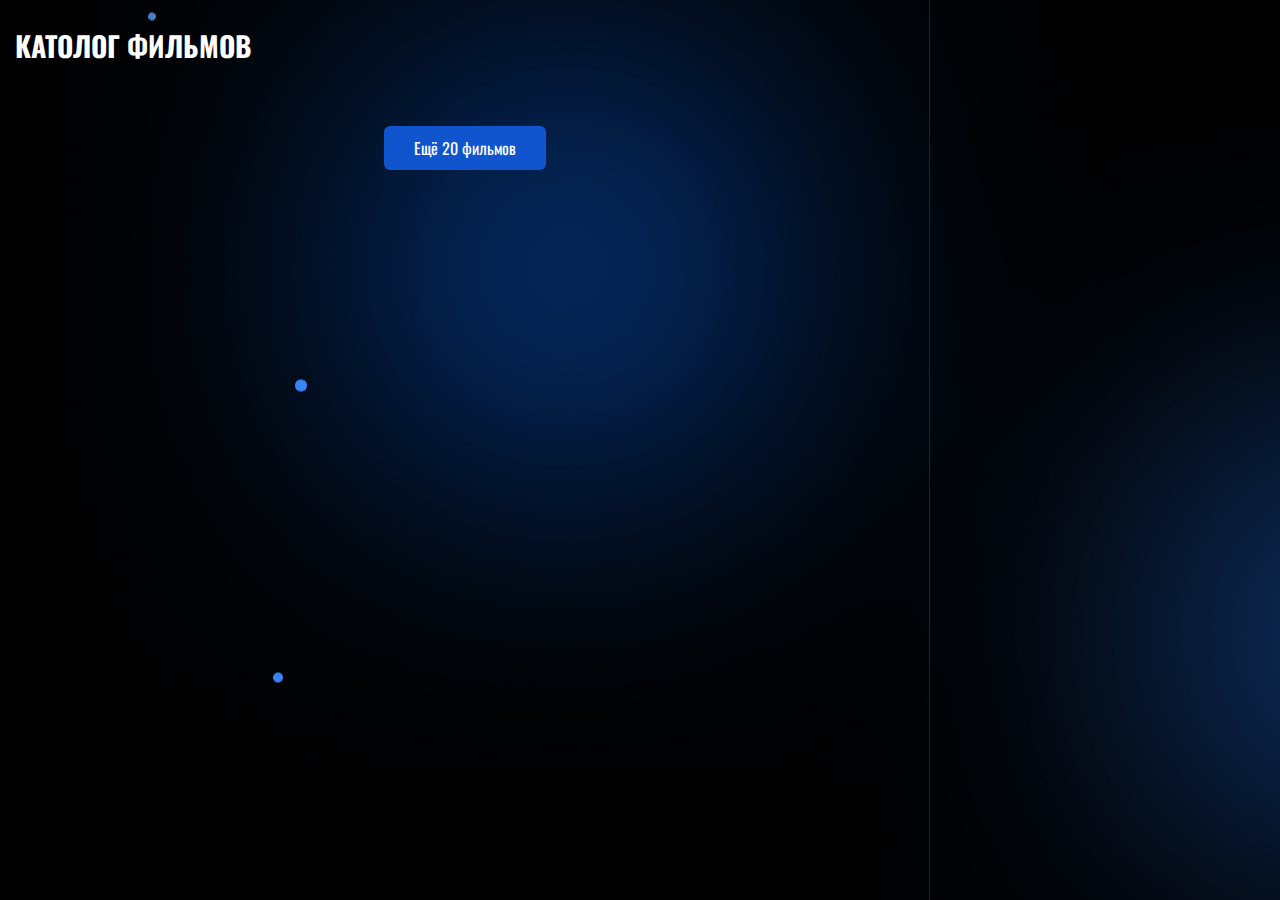
==== insex.html @ c65adf1d "funtions fix" ====
<!DOCTYPE html>
<html lang="ru">
  <head>
    <meta charset="UTF-8" />
    <meta name="viewport" content="width=device-width, initial-scale=1.0" />
    <meta http-equiv="X-UA-Compatible" content="ie=edge" />
    <link rel="stylesheet" href="./css/main.css" />
    <title>Mooves</title>
  </head>
  <body>
    <div class="container-left">
      <h1 class="title-1">Католог фильмов</h1>
      <div class="films"></div>

      <div class="loader-wrapper none">
        <div class="lds-ripple">
          <div></div>
          <div></div>
        </div>
      </div>

      <button class="films__btn show-more">Ещё 20 фильмов</button>
    </div>
    <div class="container-right none">
      <button class="btn-close">
        <img src="./img/cross.svg" alt="Close" width="24" />
      </button>
      <div class="film">
        <div class="film__title">Название фильма</div>

        <div class="film__img">
          <img src="./img/cover.webp" alt="Cover" />
        </div>

        <div class="film__desc">
          <p class="film__details">Год: 2018</p>
          <p class="film__details">Рейтинг: 8.4</p>
          <p class="film__details">Продолжительность: 3 ч. 1 мин.</p>
          <p class="film__details">Страна: США</p>
          <p class="film_text">
            Хакер Нео узнает, что его мир — виртуальный. Выдающийся экшен,
            доказавший, что зрелищное кино может быть умным
          </p>
        </div>
      </div>
    </div>
    <script src="./js/script.js"></script>
  </body>
</html>
---- css/main.css ----
@import url(./reset.css);
@import url(./loader.css);
@import url("https://fonts.googleapis.com/css2?family=Oswald:wght@300;400;500;700&display=swap");

body {
  background-color: #000;
  color: #fff;
  font-family: "Oswald", sans-serif;

  background-image: url("./../img/bg.png");
  background-attachment: fixed;
  background-repeat: no-repeat;
  background-position: 0px;
}

.none {
  display: none;
}

.container-left {
  padding: 25px 15px 100px;
  width: 930px;
  min-height: 100vh;

  border-right: 1px solid #162344;
}

.container-right {
  position: fixed;
  left: 930px;
  top: 0;
  height: 100vh;
  overflow-y: auto;
  width: 800px;
  padding: 25px;

  background-color: rgba(5, 56, 185, 0.2);
  border-right: 1px solid #162344;
}

.title-1 {
  margin-bottom: 30px;
  font-size: 28px;
  font-weight: 700;
  text-transform: uppercase;
}

.films {
  display: flex;
  flex-wrap: wrap;
  gap: 30px;

  margin-bottom: 30px;
}

.card {
  overflow: hidden;
  padding-bottom: 15px;
  width: 200px;
  border-radius: 6px;
  background-color: rgb(22, 22, 22);
  text-align: center;
  cursor: pointer;
  transition: transform 0.2s ease-in, background-color 0.2s ease-in,
    box-shadow 0.2s ease-in;
}

.card:hover {
  transform: translateY(-10px);
  background-color: rgb(35, 35, 35);
  box-shadow: 0px 10px 20px rgba(0, 65, 152, 0.451);
}
.card__img {
  width: 200px;
  height: 300px;
  object-fit: cover;
  border-radius: 6px;
}

.card__title {
  padding: 0 5px;
  margin-bottom: 5px;
  font-weight: 300;
  font-size: 18px;
  text-transform: uppercase;
}

.card__genre {
  margin-bottom: 5px;
  color: red;
  font-size: 16px;
  font-weight: 300;
}

.card__year {
  margin-bottom: 5px;
  color: rgb(7, 150, 252);
  font-size: 16px;
  font-weight: 300;
}

.card__rate {
  font-size: 18px;
  color: rgb(240, 246, 75);
}

.loader-wrapper {
  padding: 50px 0;
  text-align: center;
}

.show-more {
  display: block;
  margin: 0 auto;
  padding: 10px 30px;

  border-radius: 6px;
  background-color: rgb(16, 85, 205);
  color: #fff;
  transition: opacity 0.2s ease-in;
}

.btn-close {
  position: absolute;
  top: 20px;
  right: 20px;
  padding: 10px;
}

.film {
  display: grid;
  grid-template-areas: "title title" "photo desc";
  gap: 30px;
}

.film__title {
  grid-area: title;
  font-size: 28px;
  font-weight: 300;
  text-transform: uppercase;
}

.film__img {
  grid-area: photo;
}

.film__desc {
  grid-area: desc;
}

.film__details {
  color: aqua;
}

.film_text {
  margin-top: 30px;
  font-weight: 300;
}
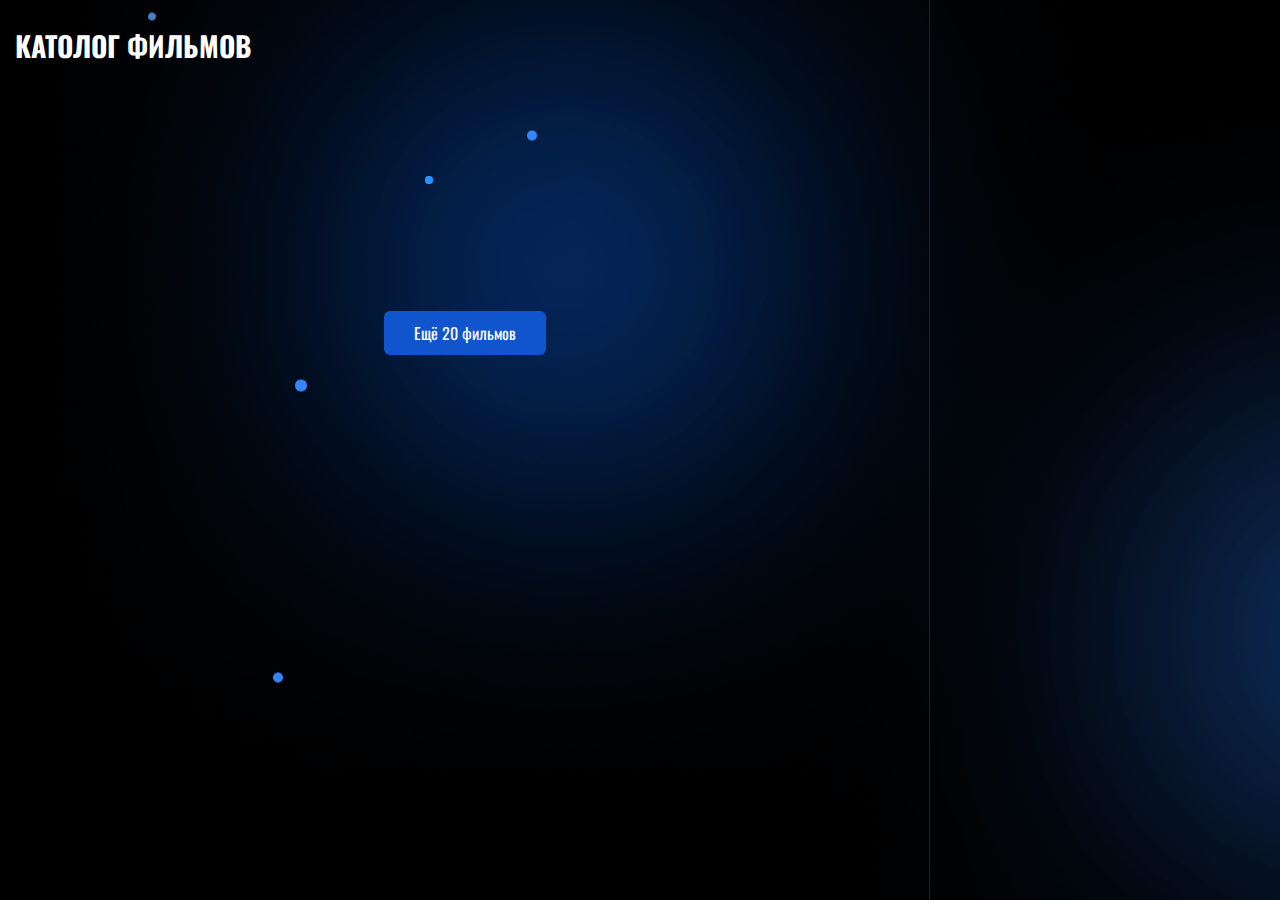
==== commit ac901787: "final" ====
--- a/insex.html
+++ b/insex.html
@@ -21,7 +21,7 @@
 
       <button class="films__btn show-more">Ещё 20 фильмов</button>
     </div>
-    <div class="container-right none">
+    <!-- <div class="container-right none">
       <button class="btn-close">
         <img src="./img/cross.svg" alt="Close" width="24" />
       </button>
@@ -43,7 +43,7 @@
           </p>
         </div>
       </div>
-    </div>
+    </div> -->
     <script src="./js/script.js"></script>
   </body>
 </html>
